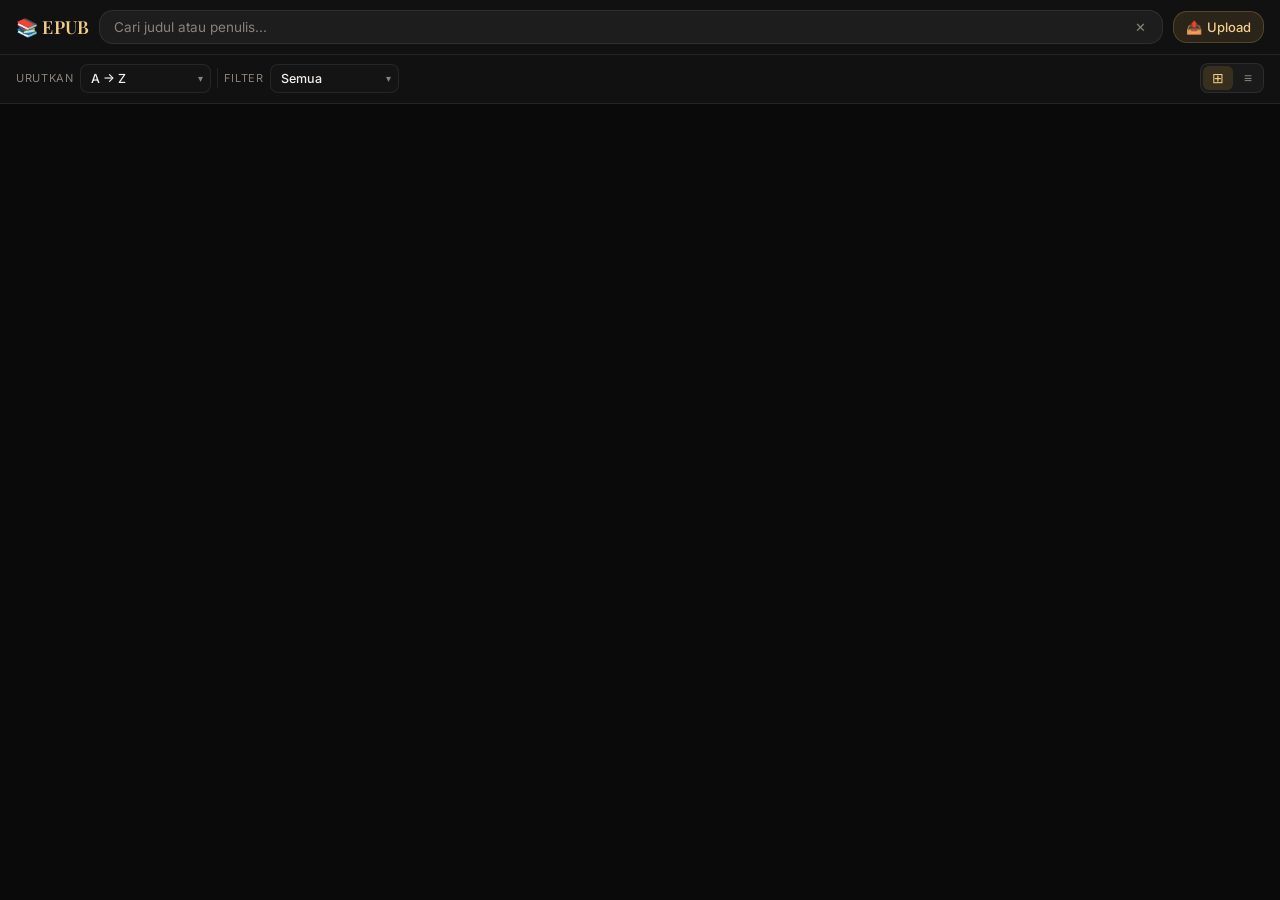
==== ui/index.html @ 3e05f188 "refactor: migrate UI components to a dedicated subdirectory and replace PHP-based reader with a stat" ====
<!DOCTYPE html>
<html lang="id">
<head>
    <meta charset="utf-8">
    <meta name="viewport" content="width=device-width, initial-scale=1.0, maximum-scale=1.0">
    <title>EPUB Library</title>
    <link rel="icon" type="image/x-icon" href="img/favicon.ico">
    <link rel="preconnect" href="https://fonts.googleapis.com">
    <link rel="preconnect" href="https://fonts.gstatic.com" crossorigin>
    <link href="https://fonts.googleapis.com/css2?family=Inter:wght@300;400;500;600&family=Playfair+Display:wght@400;600;700&display=swap" rel="stylesheet">
    <link rel="stylesheet" href="index.css">
</head>
<body>

<header>
    <div class="header-row1">
        <h2>📚 EPUB</h2>
        <div class="search-wrap">
            <input type="text" id="searchBook" placeholder="Cari judul atau penulis..." autocomplete="off" spellcheck="false">
            <button id="clearBtn" title="Hapus">✕</button>
        </div>
        <a href="upload.html" class="btn-upload" title="Upload Buku">
            📤 <span class="btn-upload-text">Upload</span>
        </a>
    </div>
    <div class="header-row2">
        <div class="header-row2-left">
            <span class="ctrl-label">Urutkan</span>
            <div class="ctrl-select">
                <select id="sortSelect">
                    <option value="az">A → Z</option>
                    <option value="za">Z → A</option>
                    <option value="recent">Terakhir Dibaca</option>
                    <option value="progress">Progress</option>
                </select>
            </div>
            <div class="ctrl-divider"></div>
            <span class="ctrl-label">Filter</span>
            <div class="ctrl-select">
                <select id="filterSelect">
                    <option value="all">Semua</option>
                    <option value="reading">Sedang Dibaca</option>
                    <option value="unread">Belum Dibaca</option>
                    <option value="done">Selesai (≥95%)</option>
                </select>
            </div>
        </div>
        <div class="view-btns">
            <button id="viewGrid" onclick="setView('grid')" title="Grid">⊞</button>
            <button id="viewList" onclick="setView('list')" title="List">≡</button>
        </div>
    </div>
</header>

<div class="container">
    <!-- Search dropdown -->
    <div id="searchDropdown"></div>

    <div id="library" class="grid">
        <!-- Buku-buku akan dimuat di sini oleh JS -->
    </div>
    <div id="emptyMsg" style="display:none">
        <p>😔 Tidak ada buku ditemukan.</p>
    </div>
</div>

<!-- Pagination -->
<div id="pagination" style="display:none;">
    <button id="prevBtn" class="page-btn" onclick="changePage(-1)">← Prev</button>
    <span id="pageInfo"></span>
    <button id="nextBtn" class="page-btn" onclick="changePage(1)">Next →</button>
    <div class="goto-wrap">
        <label for="gotoInput">Ke hal.</label>
        <input type="number" id="gotoInput" min="1" value="1">
        <button class="page-btn" onclick="gotoPage()">→</button>
    </div>
    <div id="perPageWrap">
        <label for="perPageInput">Tampilkan:</label>
        <input type="number" id="perPageInput" min="10" max="100" step="10" value="10">
        <span>per halaman</span>
    </div>
</div>

<script src="js/index.js"></script>
</body>
</html>
---- ui/index.css ----
@import url('https://fonts.googleapis.com/css2?family=Playfair+Display:wght@400;600;700&family=Inter:wght@300;400;500;600&display=swap');

*, *::before, *::after { box-sizing: border-box; }

:root {
  --bg:        #0a0a0a;
  --surface:   rgba(20, 20, 20, 0.75);
  --surface-solid: #141414;
  --card:      #171717;
  --card-hover:#222222;
  --border:    rgba(255, 255, 255, 0.08);
  --border-hover: rgba(255, 255, 255, 0.18);
  --accent:    #dca855;
  --accent2:   #f3cd8b;
  --accent-glow: rgba(220, 168, 85, 0.15);
  --text:      #f2ede9;
  --muted:     #8a837b;
  --radius:    14px;
}

body {
  font-family: 'Inter', sans-serif;
  margin: 0;
  background: var(--bg);
  color: var(--text);
  min-height: 100vh;
}

/* ══════════════════════════════════════
   HEADER — dua baris terpisah
══════════════════════════════════════ */
header {
  background: var(--surface);
  border-bottom: 1px solid var(--border);
  position: sticky;
  top: 0;
  z-index: 100;
  backdrop-filter: blur(14px);
}

/* Baris 1: logo + search + upload */
.header-row1 {
  display: flex;
  align-items: center;
  gap: 10px;
  padding: 0 16px;
  height: 54px;
}

header h2 {
  margin: 0;
  font-family: 'Playfair Display', serif;
  font-size: 18px;
  font-weight: 600;
  color: var(--accent2);
  white-space: nowrap;
  flex-shrink: 0;
  letter-spacing: 0.01em;
}

/* Search */
.search-wrap {
  display: flex;
  align-items: center;
  flex: 1;
  min-width: 0;
  background: rgba(255,255,255,0.05);
  border: 1px solid var(--border);
  border-radius: var(--radius);
  padding: 0 10px;
  transition: border-color 0.2s;
  gap: 4px;
}
.search-wrap:focus-within { border-color: var(--accent); }
.search-wrap input {
  flex: 1;
  min-width: 0;
  padding: 8px 4px;
  border: none;
  background: transparent;
  font-size: 13.5px;
  font-family: 'Inter', sans-serif;
  color: var(--text);
  outline: none;
}
.search-wrap input::placeholder { color: var(--muted); }
.search-wrap button {
  background: none;
  border: none;
  color: var(--muted);
  font-size: 13px;
  cursor: pointer;
  padding: 4px 6px;
  border-radius: 6px;
  line-height: 1;
  flex-shrink: 0;
  transition: color 0.15s;
}
.search-wrap button:hover { color: var(--text); }

/* Upload button */
.btn-upload {
  flex-shrink: 0;
  display: flex;
  align-items: center;
  gap: 5px;
  padding: 7px 12px;
  border-radius: var(--radius);
  background: rgba(220,168,85,0.12);
  border: 1px solid rgba(220,168,85,0.25);
  color: var(--accent2);
  font-size: 13px;
  font-family: 'Inter', sans-serif;
  font-weight: 500;
  text-decoration: none;
  white-space: nowrap;
  transition: background 0.15s, border-color 0.15s;
  -webkit-tap-highlight-color: transparent;
}
.btn-upload:hover {
  background: rgba(201,146,58,0.22);
  border-color: var(--accent);
}
.btn-upload-text { display: inline; }

/* Baris 2: sort + filter + view toggle */
.header-row2 {
  display: flex;
  align-items: center;
  gap: 8px;
  padding: 0 16px 10px;
  border-top: 1px solid var(--border);
  padding-top: 8px;
}

.header-row2-left {
  display: flex;
  align-items: center;
  gap: 6px;
  flex: 1;
  min-width: 0;
  flex-wrap: wrap;
}

/* Label kecil sebelum select */
.ctrl-label {
  font-size: 11px;
  color: var(--muted);
  text-transform: uppercase;
  letter-spacing: 0.06em;
  white-space: nowrap;
}

/* Select dropdown dengan custom arrow */
.ctrl-select {
  position: relative;
  display: inline-flex;
  align-items: center;
}
.ctrl-select::after {
  content: '▾';
  position: absolute;
  right: 8px;
  font-size: 10px;
  color: var(--muted);
  pointer-events: none;
}
.ctrl-select select {
  padding: 6px 26px 6px 10px;
  border-radius: 8px;
  background: var(--surface-solid);
  border: 1px solid var(--border);
  color: var(--text);
  font-family: 'Inter', sans-serif;
  font-size: 12.5px;
  font-weight: 500;
  cursor: pointer;
  outline: none;
  -webkit-appearance: none;
  appearance: none;
  transition: border-color 0.15s, background 0.15s;
}
.ctrl-select select:hover,
.ctrl-select select:focus {
  border-color: rgba(201,146,58,0.5);
  background: #2e2a24;
}
.ctrl-select select option {
  background: #2a2520;
  color: var(--text);
}

/* Divider vertikal */
.ctrl-divider {
  width: 1px;
  height: 20px;
  background: var(--border);
  flex-shrink: 0;
}

/* View toggle */
.view-btns {
  display: flex;
  gap: 2px;
  flex-shrink: 0;
  background: rgba(255,255,255,0.04);
  border: 1px solid var(--border);
  border-radius: 8px;
  padding: 2px;
}
.view-btns button {
  padding: 5px 9px;
  border-radius: 6px;
  background: transparent;
  color: var(--muted);
  border: none;
  font-size: 14px;
  cursor: pointer;
  transition: background 0.15s, color 0.15s;
  -webkit-tap-highlight-color: transparent;
  line-height: 1;
}
.view-btns button:hover { color: var(--text); }
.view-btns button.active {
  background: rgba(201,146,58,0.18);
  color: var(--accent2);
}

/* ══════════════════════════════════════
   CONTAINER
══════════════════════════════════════ */
.container {
  padding: 18px 16px;
  max-width: 1400px;
  margin: 0 auto;
}

/* ══════════════════════════════════════
   EMPTY STATE
══════════════════════════════════════ */
#emptyMsg {
  text-align: center;
  padding: 80px 20px;
  color: var(--muted);
  font-size: 15px;
}
#emptyMsg p { margin: 0; }

/* ══════════════════════════════════════
   GRID VIEW
══════════════════════════════════════ */
.grid {
  display: grid;
  grid-template-columns: repeat(auto-fill, minmax(140px, 1fr));
  gap: 14px;
}

.grid .book {
  background: var(--card);
  border: 1px solid var(--border);
  border-radius: 12px;
  cursor: pointer;
  text-align: center;
  text-decoration: none;
  color: inherit;
  display: block;
  overflow: hidden;
  transition: transform 0.25s cubic-bezier(0.2, 0.8, 0.2, 1), box-shadow 0.25s cubic-bezier(0.2, 0.8, 0.2, 1), border-color 0.25s;
  -webkit-tap-highlight-color: transparent;
  box-shadow: 0 4px 12px rgba(0,0,0,0.2);
}
.grid .book:hover {
  transform: translateY(-5px);
  border-color: rgba(220,168,85,0.4);
  box-shadow: 0 14px 30px rgba(0,0,0,0.5), 0 0 15px var(--accent-glow);
}
.grid .book:active { transform: translateY(-2px); opacity: 0.9; }

.grid .cover {
  width: 100%;
  aspect-ratio: 2/3;
  object-fit: cover;
  display: block;
}

.grid .book-info {
  padding: 8px 8px 10px;
}
.grid .book-title {
  font-size: 11.5px;
  font-weight: 500;
  line-height: 1.45;
  color: var(--text);
  display: -webkit-box;
  -webkit-line-clamp: 2;
  -webkit-box-orient: vertical;
  overflow: hidden;
  word-break: break-word;
}
.grid .book-filename { display: none; }

/* ══════════════════════════════════════
   LIST VIEW
══════════════════════════════════════ */
.list {
  display: flex;
  flex-direction: column;
  gap: 6px;
}
.list .book {
  background: var(--card);
  border: 1px solid var(--border);
  border-radius: 12px;
  display: flex;
  align-items: center;
  gap: 14px;
  padding: 10px 14px;
  text-decoration: none;
  color: inherit;
  transition: transform 0.25s cubic-bezier(0.2, 0.8, 0.2, 1), background 0.25s, border-color 0.25s, box-shadow 0.25s;
  -webkit-tap-highlight-color: transparent;
  box-shadow: 0 4px 12px rgba(0,0,0,0.1);
}
.list .book:hover {
  background: var(--card-hover);
  border-color: rgba(220,168,85,0.3);
  transform: translateY(-2px);
  box-shadow: 0 8px 24px rgba(0,0,0,0.3), 0 0 10px var(--accent-glow);
}
.list .cover {
  width: 44px;
  height: 62px;
  object-fit: cover;
  border-radius: 6px;
  flex-shrink: 0;
}
.list .book-info {
  display: flex;
  flex-direction: column;
  gap: 2px;
  min-width: 0;
  flex: 1;
}
.list .book-title {
  font-size: 14px;
  font-weight: 500;
  line-height: 1.4;
  overflow: hidden;
  display: -webkit-box;
  -webkit-line-clamp: 1;
  -webkit-box-orient: vertical;
}
.list .book-filename {
  font-size: 11px;
  color: var(--muted);
  white-space: nowrap;
  overflow: hidden;
  text-overflow: ellipsis;
}

/* ══════════════════════════════════════
   PROGRESS BAR
══════════════════════════════════════ */
.book-progress-wrap {
  height: 3px;
  background: rgba(255,255,255,0.06);
  border-radius: 2px;
  margin-top: 7px;
  overflow: hidden;
}
.book-progress-bar {
  height: 100%;
  background: linear-gradient(90deg, var(--accent), var(--accent2));
  border-radius: 2px;
  width: 0%;
  transition: width 0.4s ease;
}
.book-progress-bar.done {
  background: linear-gradient(90deg, #4caf50, #81c784);
}
.book-progress-label {
  font-size: 10px;
  color: var(--muted);
  margin-top: 3px;
  text-align: right;
  line-height: 1;
}
.book-progress-label.done { color: #81c784; }

.list .book-progress-wrap { margin-top: 5px; }
.list .book-progress-label { text-align: left; }

/* ══════════════════════════════════════
   SHIMMER LOADING
══════════════════════════════════════ */
@keyframes shimmer {
  0%   { background-position: -600px 0; }
  100% { background-position:  600px 0; }
}
.cover {
  background: linear-gradient(90deg, #1c1a17 25%, #272320 50%, #1c1a17 75%);
  background-size: 600px 100%;
}
.cover.loading { animation: shimmer 1.4s infinite; }
.cover.loaded  { background: none; animation: none; }

/* ══════════════════════════════════════
   BADGE
══════════════════════════════════════ */
.book { position: relative; }
.last-read-badge {
  position: absolute;
  top: 7px;
  left: 7px;
  background: rgba(201,146,58,0.85);
  backdrop-filter: blur(4px);
  color: #fff;
  font-size: 8.5px;
  font-weight: 700;
  letter-spacing: 0.06em;
  text-transform: uppercase;
  padding: 2px 6px;
  border-radius: 4px;
}
.last-read-badge.done {
  background: rgba(76,175,80,0.85);
}

/* ══════════════════════════════════════
   SEARCH HIGHLIGHT
══════════════════════════════════════ */
.book-title mark {
  background: rgba(201, 146, 58, 0.28);
  color: var(--accent2);
  border-radius: 3px;
  padding: 0 2px;
  font-style: normal;
  font-weight: 600;
}

/* ══════════════════════════════════════
   PAGINATION
══════════════════════════════════════ */
#pagination {
  display: flex;
  flex-wrap: wrap;
  align-items: center;
  justify-content: center;
  gap: 8px;
  padding: 20px 16px 36px;
  max-width: 1400px;
  margin: 0 auto;
}

.page-btn {
  padding: 8px 18px;
  border-radius: var(--radius);
  border: 1px solid var(--border);
  background: var(--surface);
  color: var(--text);
  font-family: 'Inter', sans-serif;
  font-size: 13px;
  font-weight: 500;
  cursor: pointer;
  -webkit-tap-highlight-color: transparent;
  transition: background 0.15s, border-color 0.15s, color 0.15s;
}
.page-btn:hover:not(:disabled) {
  background: rgba(201,146,58,0.13);
  border-color: rgba(201,146,58,0.4);
  color: var(--accent2);
}
.page-btn:disabled {
  opacity: 0.3;
  cursor: default;
}

#pageInfo {
  font-size: 12.5px;
  color: var(--muted);
  white-space: nowrap;
  padding: 0 4px;
}

.goto-wrap {
  display: flex;
  align-items: center;
  gap: 6px;
  font-size: 12.5px;
  color: var(--muted);
}
.goto-wrap input {
  width: 52px;
  padding: 6px 8px;
  border-radius: 8px;
  border: 1px solid var(--border);
  background: var(--surface);
  color: var(--text);
  font-family: 'Inter', sans-serif;
  font-size: 13px;
  text-align: center;
  transition: border-color 0.2s;
}
.goto-wrap input:focus {
  outline: none;
  border-color: var(--accent);
}
.goto-wrap .page-btn {
  padding: 6px 10px;
}

#perPageWrap {
  display: flex;
  align-items: center;
  gap: 7px;
  font-size: 12.5px;
  color: var(--muted);
  width: 100%;
  justify-content: center;
  padding-top: 10px;
  border-top: 1px solid var(--border);
  margin-top: 2px;
}
#perPageInput {
  width: 64px;
  padding: 6px 8px;
  border-radius: 8px;
  border: 1px solid var(--border);
  background: var(--surface);
  color: var(--text);
  font-family: 'Inter', sans-serif;
  font-size: 13px;
  text-align: center;
  transition: border-color 0.2s;
}
#perPageInput:focus {
  outline: none;
  border-color: var(--accent);
}

/* ══════════════════════════════════════
   SCROLLBAR
══════════════════════════════════════ */
::-webkit-scrollbar { width: 5px; }
::-webkit-scrollbar-track { background: transparent; }
::-webkit-scrollbar-thumb { background: #322e2a; border-radius: 3px; }
::-webkit-scrollbar-thumb:hover { background: #46403a; }

/* ══════════════════════════════════════
   RESPONSIVE
══════════════════════════════════════ */
@media (max-width: 600px) {
  .header-row1 { padding: 0 12px; height: 50px; }
  .header-row2 { padding: 6px 12px 8px; gap: 6px; }
  .btn-upload-text { display: none; }
  .btn-upload { padding: 7px 9px; }
  .grid {
    grid-template-columns: repeat(auto-fill, minmax(110px, 1fr));
    gap: 10px;
  }
  .container { padding: 14px 12px; }
}

/* ── Book author line ── */
.grid .book-author {
    font-size: 10.5px;
    color: var(--muted);
    margin-top: 2px;
    white-space: nowrap;
    overflow: hidden;
    text-overflow: ellipsis;
}
.list .book-author {
    font-size: 11.5px;
    color: var(--muted);
    white-space: nowrap;
    overflow: hidden;
    text-overflow: ellipsis;
}

/* ── Search dropdown ── */
#searchDropdown {
    position: relative;
    z-index: 200;
    margin-bottom: 0;
}
#searchDropdown.open {
    margin-bottom: 6px;
}

.search-results-panel {
    background: var(--surface);
    border: 1px solid var(--border);
    border-radius: 12px;
    overflow: hidden;
    box-shadow: 0 12px 36px rgba(0,0,0,0.45);
}

.search-result-item {
    display: flex;
    align-items: center;
    gap: 12px;
    padding: 10px 14px;
    text-decoration: none;
    color: inherit;
    border-bottom: 1px solid var(--border);
    transition: background 0.12s;
    cursor: pointer;
}
.search-result-item:last-child { border-bottom: none; }
.search-result-item:hover,
.search-result-item.highlighted {
    background: rgba(201,146,58,0.1);
}

.sri-cover {
    width: 36px;
    height: 52px;
    object-fit: cover;
    border-radius: 4px;
    flex-shrink: 0;
    background: rgba(255,255,255,0.05);
}

.sri-info {
    flex: 1;
    min-width: 0;
}
.sri-title {
    font-size: 13.5px;
    font-weight: 500;
    color: var(--text);
    white-space: nowrap;
    overflow: hidden;
    text-overflow: ellipsis;
}
.sri-title mark,
.sri-author mark {
    background: rgba(201,146,58,0.28);
    color: var(--accent2);
    border-radius: 3px;
    padding: 0 2px;
    font-style: normal;
    font-weight: 600;
}
.sri-author {
    font-size: 11.5px;
    color: var(--muted);
    margin-top: 2px;
    white-space: nowrap;
    overflow: hidden;
    text-overflow: ellipsis;
}
.sri-arrow {
    font-size: 14px;
    color: var(--muted);
    flex-shrink: 0;
}

.search-results-footer {
    padding: 8px 14px;
    font-size: 11.5px;
    color: var(--muted);
    border-top: 1px solid var(--border);
    text-align: center;
}

.search-no-result {
    padding: 20px;
    text-align: center;
    color: var(--muted);
    font-size: 13.5px;
}
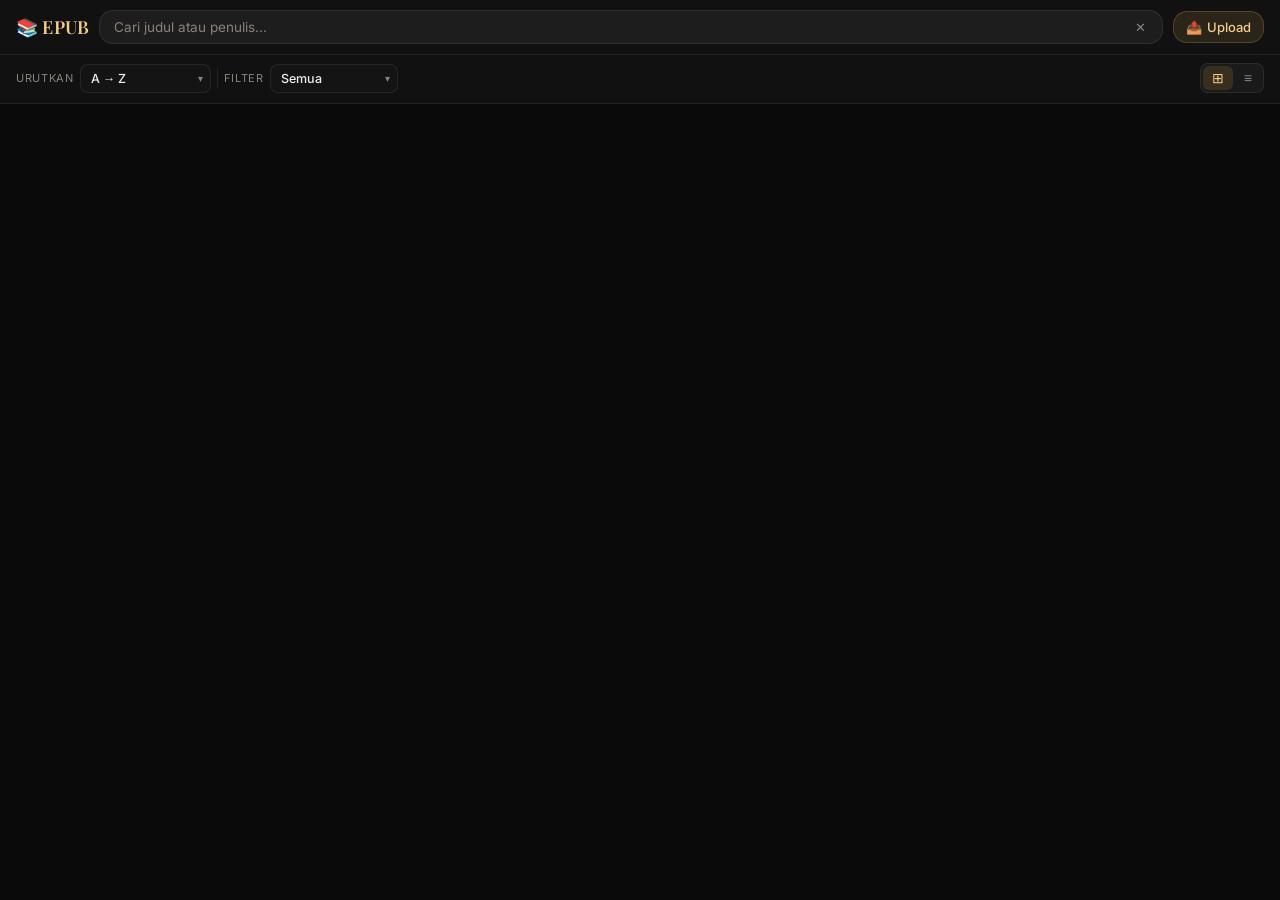
==== commit 15902620: "chore: host Google Fonts locally and update CSS imports for improved performance and offline support" ====
--- a/ui/index.html
+++ b/ui/index.html
@@ -5,9 +5,7 @@
     <meta name="viewport" content="width=device-width, initial-scale=1.0, maximum-scale=1.0">
     <title>EPUB Library</title>
     <link rel="icon" type="image/x-icon" href="img/favicon.ico">
-    <link rel="preconnect" href="https://fonts.googleapis.com">
-    <link rel="preconnect" href="https://fonts.gstatic.com" crossorigin>
-    <link href="https://fonts.googleapis.com/css2?family=Inter:wght@300;400;500;600&family=Playfair+Display:wght@400;600;700&display=swap" rel="stylesheet">
+    <link rel="stylesheet" href="fonts/fonts.css">
     <link rel="stylesheet" href="index.css">
 </head>
 <body>
--- a/ui/fonts/fonts.css
+++ b/ui/fonts/fonts.css
@@ -0,0 +1,360 @@
+/* cyrillic-ext */
+@font-face {
+  font-family: 'Inter';
+  font-style: normal;
+  font-weight: 300;
+  font-display: swap;
+  src: url(../fonts/font_0.woff2) format('woff2');
+  unicode-range: U+0460-052F, U+1C80-1C8A, U+20B4, U+2DE0-2DFF, U+A640-A69F, U+FE2E-FE2F;
+}
+/* cyrillic */
+@font-face {
+  font-family: 'Inter';
+  font-style: normal;
+  font-weight: 300;
+  font-display: swap;
+  src: url(../fonts/font_1.woff2) format('woff2');
+  unicode-range: U+0301, U+0400-045F, U+0490-0491, U+04B0-04B1, U+2116;
+}
+/* greek-ext */
+@font-face {
+  font-family: 'Inter';
+  font-style: normal;
+  font-weight: 300;
+  font-display: swap;
+  src: url(../fonts/font_2.woff2) format('woff2');
+  unicode-range: U+1F00-1FFF;
+}
+/* greek */
+@font-face {
+  font-family: 'Inter';
+  font-style: normal;
+  font-weight: 300;
+  font-display: swap;
+  src: url(../fonts/font_3.woff2) format('woff2');
+  unicode-range: U+0370-0377, U+037A-037F, U+0384-038A, U+038C, U+038E-03A1, U+03A3-03FF;
+}
+/* vietnamese */
+@font-face {
+  font-family: 'Inter';
+  font-style: normal;
+  font-weight: 300;
+  font-display: swap;
+  src: url(../fonts/font_4.woff2) format('woff2');
+  unicode-range: U+0102-0103, U+0110-0111, U+0128-0129, U+0168-0169, U+01A0-01A1, U+01AF-01B0, U+0300-0301, U+0303-0304, U+0308-0309, U+0323, U+0329, U+1EA0-1EF9, U+20AB;
+}
+/* latin-ext */
+@font-face {
+  font-family: 'Inter';
+  font-style: normal;
+  font-weight: 300;
+  font-display: swap;
+  src: url(../fonts/font_5.woff2) format('woff2');
+  unicode-range: U+0100-02BA, U+02BD-02C5, U+02C7-02CC, U+02CE-02D7, U+02DD-02FF, U+0304, U+0308, U+0329, U+1D00-1DBF, U+1E00-1E9F, U+1EF2-1EFF, U+2020, U+20A0-20AB, U+20AD-20C0, U+2113, U+2C60-2C7F, U+A720-A7FF;
+}
+/* latin */
+@font-face {
+  font-family: 'Inter';
+  font-style: normal;
+  font-weight: 300;
+  font-display: swap;
+  src: url(../fonts/font_6.woff2) format('woff2');
+  unicode-range: U+0000-00FF, U+0131, U+0152-0153, U+02BB-02BC, U+02C6, U+02DA, U+02DC, U+0304, U+0308, U+0329, U+2000-206F, U+20AC, U+2122, U+2191, U+2193, U+2212, U+2215, U+FEFF, U+FFFD;
+}
+/* cyrillic-ext */
+@font-face {
+  font-family: 'Inter';
+  font-style: normal;
+  font-weight: 400;
+  font-display: swap;
+  src: url(../fonts/font_0.woff2) format('woff2');
+  unicode-range: U+0460-052F, U+1C80-1C8A, U+20B4, U+2DE0-2DFF, U+A640-A69F, U+FE2E-FE2F;
+}
+/* cyrillic */
+@font-face {
+  font-family: 'Inter';
+  font-style: normal;
+  font-weight: 400;
+  font-display: swap;
+  src: url(../fonts/font_1.woff2) format('woff2');
+  unicode-range: U+0301, U+0400-045F, U+0490-0491, U+04B0-04B1, U+2116;
+}
+/* greek-ext */
+@font-face {
+  font-family: 'Inter';
+  font-style: normal;
+  font-weight: 400;
+  font-display: swap;
+  src: url(../fonts/font_2.woff2) format('woff2');
+  unicode-range: U+1F00-1FFF;
+}
+/* greek */
+@font-face {
+  font-family: 'Inter';
+  font-style: normal;
+  font-weight: 400;
+  font-display: swap;
+  src: url(../fonts/font_3.woff2) format('woff2');
+  unicode-range: U+0370-0377, U+037A-037F, U+0384-038A, U+038C, U+038E-03A1, U+03A3-03FF;
+}
+/* vietnamese */
+@font-face {
+  font-family: 'Inter';
+  font-style: normal;
+  font-weight: 400;
+  font-display: swap;
+  src: url(../fonts/font_4.woff2) format('woff2');
+  unicode-range: U+0102-0103, U+0110-0111, U+0128-0129, U+0168-0169, U+01A0-01A1, U+01AF-01B0, U+0300-0301, U+0303-0304, U+0308-0309, U+0323, U+0329, U+1EA0-1EF9, U+20AB;
+}
+/* latin-ext */
+@font-face {
+  font-family: 'Inter';
+  font-style: normal;
+  font-weight: 400;
+  font-display: swap;
+  src: url(../fonts/font_5.woff2) format('woff2');
+  unicode-range: U+0100-02BA, U+02BD-02C5, U+02C7-02CC, U+02CE-02D7, U+02DD-02FF, U+0304, U+0308, U+0329, U+1D00-1DBF, U+1E00-1E9F, U+1EF2-1EFF, U+2020, U+20A0-20AB, U+20AD-20C0, U+2113, U+2C60-2C7F, U+A720-A7FF;
+}
+/* latin */
+@font-face {
+  font-family: 'Inter';
+  font-style: normal;
+  font-weight: 400;
+  font-display: swap;
+  src: url(../fonts/font_6.woff2) format('woff2');
+  unicode-range: U+0000-00FF, U+0131, U+0152-0153, U+02BB-02BC, U+02C6, U+02DA, U+02DC, U+0304, U+0308, U+0329, U+2000-206F, U+20AC, U+2122, U+2191, U+2193, U+2212, U+2215, U+FEFF, U+FFFD;
+}
+/* cyrillic-ext */
+@font-face {
+  font-family: 'Inter';
+  font-style: normal;
+  font-weight: 500;
+  font-display: swap;
+  src: url(../fonts/font_0.woff2) format('woff2');
+  unicode-range: U+0460-052F, U+1C80-1C8A, U+20B4, U+2DE0-2DFF, U+A640-A69F, U+FE2E-FE2F;
+}
+/* cyrillic */
+@font-face {
+  font-family: 'Inter';
+  font-style: normal;
+  font-weight: 500;
+  font-display: swap;
+  src: url(../fonts/font_1.woff2) format('woff2');
+  unicode-range: U+0301, U+0400-045F, U+0490-0491, U+04B0-04B1, U+2116;
+}
+/* greek-ext */
+@font-face {
+  font-family: 'Inter';
+  font-style: normal;
+  font-weight: 500;
+  font-display: swap;
+  src: url(../fonts/font_2.woff2) format('woff2');
+  unicode-range: U+1F00-1FFF;
+}
+/* greek */
+@font-face {
+  font-family: 'Inter';
+  font-style: normal;
+  font-weight: 500;
+  font-display: swap;
+  src: url(../fonts/font_3.woff2) format('woff2');
+  unicode-range: U+0370-0377, U+037A-037F, U+0384-038A, U+038C, U+038E-03A1, U+03A3-03FF;
+}
+/* vietnamese */
+@font-face {
+  font-family: 'Inter';
+  font-style: normal;
+  font-weight: 500;
+  font-display: swap;
+  src: url(../fonts/font_4.woff2) format('woff2');
+  unicode-range: U+0102-0103, U+0110-0111, U+0128-0129, U+0168-0169, U+01A0-01A1, U+01AF-01B0, U+0300-0301, U+0303-0304, U+0308-0309, U+0323, U+0329, U+1EA0-1EF9, U+20AB;
+}
+/* latin-ext */
+@font-face {
+  font-family: 'Inter';
+  font-style: normal;
+  font-weight: 500;
+  font-display: swap;
+  src: url(../fonts/font_5.woff2) format('woff2');
+  unicode-range: U+0100-02BA, U+02BD-02C5, U+02C7-02CC, U+02CE-02D7, U+02DD-02FF, U+0304, U+0308, U+0329, U+1D00-1DBF, U+1E00-1E9F, U+1EF2-1EFF, U+2020, U+20A0-20AB, U+20AD-20C0, U+2113, U+2C60-2C7F, U+A720-A7FF;
+}
+/* latin */
+@font-face {
+  font-family: 'Inter';
+  font-style: normal;
+  font-weight: 500;
+  font-display: swap;
+  src: url(../fonts/font_6.woff2) format('woff2');
+  unicode-range: U+0000-00FF, U+0131, U+0152-0153, U+02BB-02BC, U+02C6, U+02DA, U+02DC, U+0304, U+0308, U+0329, U+2000-206F, U+20AC, U+2122, U+2191, U+2193, U+2212, U+2215, U+FEFF, U+FFFD;
+}
+/* cyrillic-ext */
+@font-face {
+  font-family: 'Inter';
+  font-style: normal;
+  font-weight: 600;
+  font-display: swap;
+  src: url(../fonts/font_0.woff2) format('woff2');
+  unicode-range: U+0460-052F, U+1C80-1C8A, U+20B4, U+2DE0-2DFF, U+A640-A69F, U+FE2E-FE2F;
+}
+/* cyrillic */
+@font-face {
+  font-family: 'Inter';
+  font-style: normal;
+  font-weight: 600;
+  font-display: swap;
+  src: url(../fonts/font_1.woff2) format('woff2');
+  unicode-range: U+0301, U+0400-045F, U+0490-0491, U+04B0-04B1, U+2116;
+}
+/* greek-ext */
+@font-face {
+  font-family: 'Inter';
+  font-style: normal;
+  font-weight: 600;
+  font-display: swap;
+  src: url(../fonts/font_2.woff2) format('woff2');
+  unicode-range: U+1F00-1FFF;
+}
+/* greek */
+@font-face {
+  font-family: 'Inter';
+  font-style: normal;
+  font-weight: 600;
+  font-display: swap;
+  src: url(../fonts/font_3.woff2) format('woff2');
+  unicode-range: U+0370-0377, U+037A-037F, U+0384-038A, U+038C, U+038E-03A1, U+03A3-03FF;
+}
+/* vietnamese */
+@font-face {
+  font-family: 'Inter';
+  font-style: normal;
+  font-weight: 600;
+  font-display: swap;
+  src: url(../fonts/font_4.woff2) format('woff2');
+  unicode-range: U+0102-0103, U+0110-0111, U+0128-0129, U+0168-0169, U+01A0-01A1, U+01AF-01B0, U+0300-0301, U+0303-0304, U+0308-0309, U+0323, U+0329, U+1EA0-1EF9, U+20AB;
+}
+/* latin-ext */
+@font-face {
+  font-family: 'Inter';
+  font-style: normal;
+  font-weight: 600;
+  font-display: swap;
+  src: url(../fonts/font_5.woff2) format('woff2');
+  unicode-range: U+0100-02BA, U+02BD-02C5, U+02C7-02CC, U+02CE-02D7, U+02DD-02FF, U+0304, U+0308, U+0329, U+1D00-1DBF, U+1E00-1E9F, U+1EF2-1EFF, U+2020, U+20A0-20AB, U+20AD-20C0, U+2113, U+2C60-2C7F, U+A720-A7FF;
+}
+/* latin */
+@font-face {
+  font-family: 'Inter';
+  font-style: normal;
+  font-weight: 600;
+  font-display: swap;
+  src: url(../fonts/font_6.woff2) format('woff2');
+  unicode-range: U+0000-00FF, U+0131, U+0152-0153, U+02BB-02BC, U+02C6, U+02DA, U+02DC, U+0304, U+0308, U+0329, U+2000-206F, U+20AC, U+2122, U+2191, U+2193, U+2212, U+2215, U+FEFF, U+FFFD;
+}
+/* cyrillic */
+@font-face {
+  font-family: 'Playfair Display';
+  font-style: normal;
+  font-weight: 400;
+  font-display: swap;
+  src: url(../fonts/font_28.woff2) format('woff2');
+  unicode-range: U+0301, U+0400-045F, U+0490-0491, U+04B0-04B1, U+2116;
+}
+/* vietnamese */
+@font-face {
+  font-family: 'Playfair Display';
+  font-style: normal;
+  font-weight: 400;
+  font-display: swap;
+  src: url(../fonts/font_29.woff2) format('woff2');
+  unicode-range: U+0102-0103, U+0110-0111, U+0128-0129, U+0168-0169, U+01A0-01A1, U+01AF-01B0, U+0300-0301, U+0303-0304, U+0308-0309, U+0323, U+0329, U+1EA0-1EF9, U+20AB;
+}
+/* latin-ext */
+@font-face {
+  font-family: 'Playfair Display';
+  font-style: normal;
+  font-weight: 400;
+  font-display: swap;
+  src: url(../fonts/font_30.woff2) format('woff2');
+  unicode-range: U+0100-02BA, U+02BD-02C5, U+02C7-02CC, U+02CE-02D7, U+02DD-02FF, U+0304, U+0308, U+0329, U+1D00-1DBF, U+1E00-1E9F, U+1EF2-1EFF, U+2020, U+20A0-20AB, U+20AD-20C0, U+2113, U+2C60-2C7F, U+A720-A7FF;
+}
+/* latin */
+@font-face {
+  font-family: 'Playfair Display';
+  font-style: normal;
+  font-weight: 400;
+  font-display: swap;
+  src: url(../fonts/font_31.woff2) format('woff2');
+  unicode-range: U+0000-00FF, U+0131, U+0152-0153, U+02BB-02BC, U+02C6, U+02DA, U+02DC, U+0304, U+0308, U+0329, U+2000-206F, U+20AC, U+2122, U+2191, U+2193, U+2212, U+2215, U+FEFF, U+FFFD;
+}
+/* cyrillic */
+@font-face {
+  font-family: 'Playfair Display';
+  font-style: normal;
+  font-weight: 600;
+  font-display: swap;
+  src: url(../fonts/font_28.woff2) format('woff2');
+  unicode-range: U+0301, U+0400-045F, U+0490-0491, U+04B0-04B1, U+2116;
+}
+/* vietnamese */
+@font-face {
+  font-family: 'Playfair Display';
+  font-style: normal;
+  font-weight: 600;
+  font-display: swap;
+  src: url(../fonts/font_29.woff2) format('woff2');
+  unicode-range: U+0102-0103, U+0110-0111, U+0128-0129, U+0168-0169, U+01A0-01A1, U+01AF-01B0, U+0300-0301, U+0303-0304, U+0308-0309, U+0323, U+0329, U+1EA0-1EF9, U+20AB;
+}
+/* latin-ext */
+@font-face {
+  font-family: 'Playfair Display';
+  font-style: normal;
+  font-weight: 600;
+  font-display: swap;
+  src: url(../fonts/font_30.woff2) format('woff2');
+  unicode-range: U+0100-02BA, U+02BD-02C5, U+02C7-02CC, U+02CE-02D7, U+02DD-02FF, U+0304, U+0308, U+0329, U+1D00-1DBF, U+1E00-1E9F, U+1EF2-1EFF, U+2020, U+20A0-20AB, U+20AD-20C0, U+2113, U+2C60-2C7F, U+A720-A7FF;
+}
+/* latin */
+@font-face {
+  font-family: 'Playfair Display';
+  font-style: normal;
+  font-weight: 600;
+  font-display: swap;
+  src: url(../fonts/font_31.woff2) format('woff2');
+  unicode-range: U+0000-00FF, U+0131, U+0152-0153, U+02BB-02BC, U+02C6, U+02DA, U+02DC, U+0304, U+0308, U+0329, U+2000-206F, U+20AC, U+2122, U+2191, U+2193, U+2212, U+2215, U+FEFF, U+FFFD;
+}
+/* cyrillic */
+@font-face {
+  font-family: 'Playfair Display';
+  font-style: normal;
+  font-weight: 700;
+  font-display: swap;
+  src: url(../fonts/font_28.woff2) format('woff2');
+  unicode-range: U+0301, U+0400-045F, U+0490-0491, U+04B0-04B1, U+2116;
+}
+/* vietnamese */
+@font-face {
+  font-family: 'Playfair Display';
+  font-style: normal;
+  font-weight: 700;
+  font-display: swap;
+  src: url(../fonts/font_29.woff2) format('woff2');
+  unicode-range: U+0102-0103, U+0110-0111, U+0128-0129, U+0168-0169, U+01A0-01A1, U+01AF-01B0, U+0300-0301, U+0303-0304, U+0308-0309, U+0323, U+0329, U+1EA0-1EF9, U+20AB;
+}
+/* latin-ext */
+@font-face {
+  font-family: 'Playfair Display';
+  font-style: normal;
+  font-weight: 700;
+  font-display: swap;
+  src: url(../fonts/font_30.woff2) format('woff2');
+  unicode-range: U+0100-02BA, U+02BD-02C5, U+02C7-02CC, U+02CE-02D7, U+02DD-02FF, U+0304, U+0308, U+0329, U+1D00-1DBF, U+1E00-1E9F, U+1EF2-1EFF, U+2020, U+20A0-20AB, U+20AD-20C0, U+2113, U+2C60-2C7F, U+A720-A7FF;
+}
+/* latin */
+@font-face {
+  font-family: 'Playfair Display';
+  font-style: normal;
+  font-weight: 700;
+  font-display: swap;
+  src: url(../fonts/font_31.woff2) format('woff2');
+  unicode-range: U+0000-00FF, U+0131, U+0152-0153, U+02BB-02BC, U+02C6, U+02DA, U+02DC, U+0304, U+0308, U+0329, U+2000-206F, U+20AC, U+2122, U+2191, U+2193, U+2212, U+2215, U+FEFF, U+FFFD;
+}
--- a/ui/index.css
+++ b/ui/index.css
@@ -1,4 +1,4 @@
-@import url('https://fonts.googleapis.com/css2?family=Playfair+Display:wght@400;600;700&family=Inter:wght@300;400;500;600&display=swap');
+@import url('fonts/fonts.css');
 
 *, *::before, *::after { box-sizing: border-box; }
 
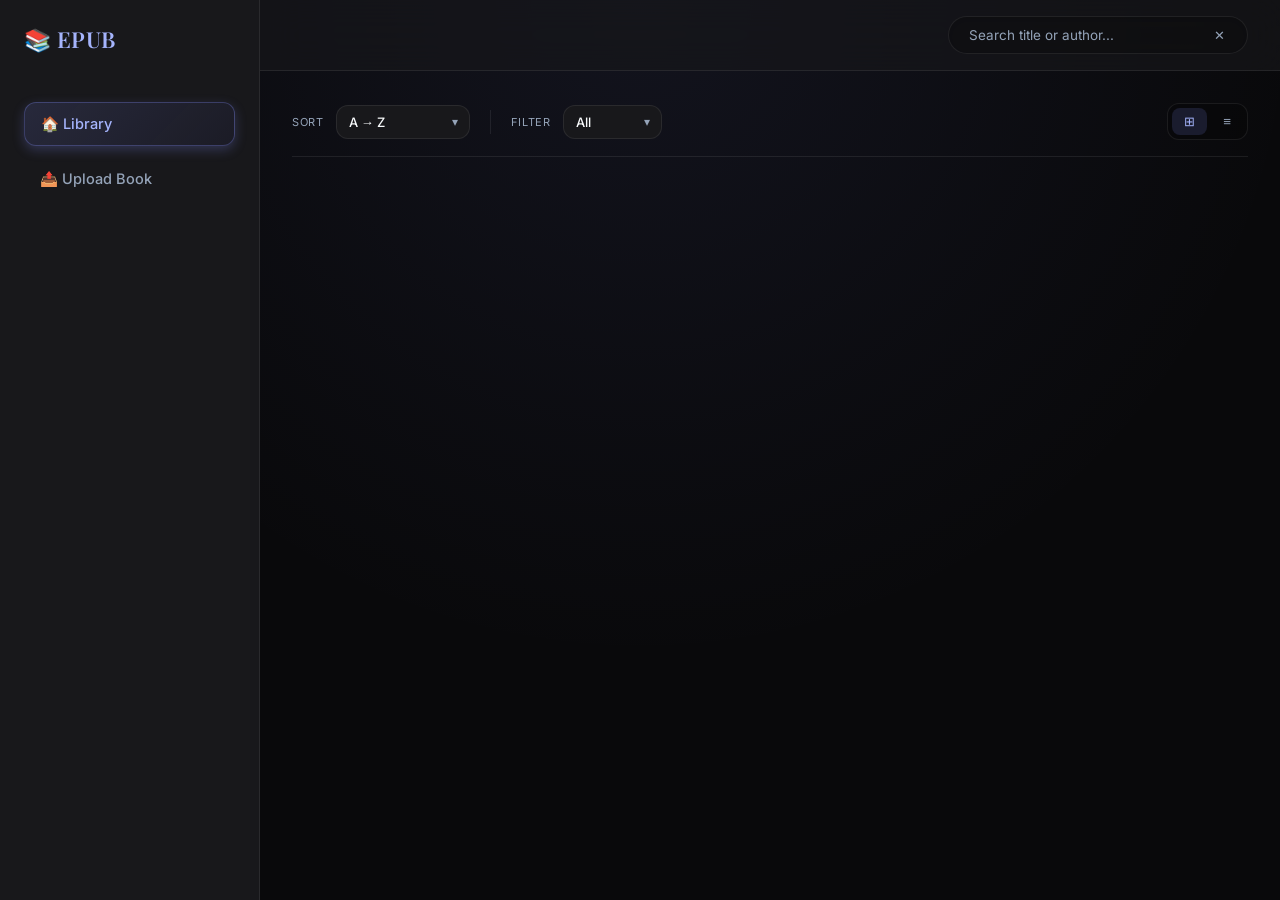
==== commit af4a12ec: "feat: redesign UI with sidebar layout, modern zinc palette, and refined typography" ====
--- a/ui/index.html
+++ b/ui/index.html
@@ -10,73 +10,92 @@
 </head>
 <body>
 
-<header>
-    <div class="header-row1">
-        <h2>📚 EPUB</h2>
-        <div class="search-wrap">
-            <input type="text" id="searchBook" placeholder="Cari judul atau penulis..." autocomplete="off" spellcheck="false">
-            <button id="clearBtn" title="Hapus">✕</button>
+<div id="app-layout">
+    <!-- Sidebar -->
+    <aside class="app-sidebar">
+        <div class="sidebar-logo">
+            <h2>📚 EPUB</h2>
         </div>
-        <a href="upload.html" class="btn-upload" title="Upload Buku">
-            📤 <span class="btn-upload-text">Upload</span>
-        </a>
-    </div>
-    <div class="header-row2">
-        <div class="header-row2-left">
-            <span class="ctrl-label">Urutkan</span>
-            <div class="ctrl-select">
-                <select id="sortSelect">
-                    <option value="az">A → Z</option>
-                    <option value="za">Z → A</option>
-                    <option value="recent">Terakhir Dibaca</option>
-                    <option value="progress">Progress</option>
-                </select>
+        <nav class="sidebar-nav">
+            <a href="#" class="nav-item active">🏠 Library</a>
+            <a href="upload.html" class="nav-item">📤 Upload Book</a>
+        </nav>
+    </aside>
+
+    <!-- Main Content -->
+    <main class="app-main">
+        <header class="top-nav">
+            <div class="search-wrap">
+                <input type="text" id="searchBook" placeholder="Search title or author..." autocomplete="off" spellcheck="false">
+                <button id="clearBtn" title="Clear">✕</button>
             </div>
-            <div class="ctrl-divider"></div>
-            <span class="ctrl-label">Filter</span>
-            <div class="ctrl-select">
-                <select id="filterSelect">
-                    <option value="all">Semua</option>
-                    <option value="reading">Sedang Dibaca</option>
-                    <option value="unread">Belum Dibaca</option>
-                    <option value="done">Selesai (≥95%)</option>
-                </select>
+        </header>
+
+        <!-- Search dropdown -->
+        <div id="searchDropdown"></div>
+
+        <div class="container">
+            
+            <!-- Hero Section for Continue Reading -->
+            <section id="heroSection" class="hero-section" style="display: none;">
+                <!-- Injected by JS -->
+            </section>
+
+            <!-- Library Toolbar -->
+            <div class="library-toolbar">
+                <div class="toolbar-left">
+                    <span class="ctrl-label">Sort</span>
+                    <div class="ctrl-select">
+                        <select id="sortSelect">
+                            <option value="recent">Recently Read</option>
+                            <option value="az">A → Z</option>
+                            <option value="za">Z → A</option>
+                            <option value="progress">Progress</option>
+                        </select>
+                    </div>
+                    <div class="ctrl-divider"></div>
+                    <span class="ctrl-label">Filter</span>
+                    <div class="ctrl-select">
+                        <select id="filterSelect">
+                            <option value="all">All</option>
+                            <option value="reading">Reading</option>
+                            <option value="unread">Unread</option>
+                            <option value="done">Finished</option>
+                        </select>
+                    </div>
+                </div>
+                <div class="view-btns">
+                    <button id="viewGrid" onclick="setView('grid')" title="Grid">⊞</button>
+                    <button id="viewList" onclick="setView('list')" title="List">≡</button>
+                </div>
+            </div>
+
+            <!-- Library Grid -->
+            <div id="library" class="grid">
+                <!-- Books loaded here by JS -->
+            </div>
+            
+            <div id="emptyMsg" style="display:none">
+                <p>😔 No books found.</p>
+            </div>
+
+            <!-- Pagination -->
+            <div id="pagination" style="display:none;">
+                <button id="prevBtn" class="page-btn" onclick="changePage(-1)">← Prev</button>
+                <span id="pageInfo"></span>
+                <button id="nextBtn" class="page-btn" onclick="changePage(1)">Next →</button>
+                <div class="goto-wrap">
+                    <label for="gotoInput">Page</label>
+                    <input type="number" id="gotoInput" min="1" value="1">
+                    <button class="page-btn" onclick="gotoPage()">→</button>
+                </div>
+                <div id="perPageWrap">
+                    <label for="perPageInput">Show:</label>
+                    <input type="number" id="perPageInput" min="10" max="100" step="10" value="10">
+                </div>
             </div>
         </div>
-        <div class="view-btns">
-            <button id="viewGrid" onclick="setView('grid')" title="Grid">⊞</button>
-            <button id="viewList" onclick="setView('list')" title="List">≡</button>
-        </div>
-    </div>
-</header>
-
-<div class="container">
-    <!-- Search dropdown -->
-    <div id="searchDropdown"></div>
-
-    <div id="library" class="grid">
-        <!-- Buku-buku akan dimuat di sini oleh JS -->
-    </div>
-    <div id="emptyMsg" style="display:none">
-        <p>😔 Tidak ada buku ditemukan.</p>
-    </div>
-</div>
-
-<!-- Pagination -->
-<div id="pagination" style="display:none;">
-    <button id="prevBtn" class="page-btn" onclick="changePage(-1)">← Prev</button>
-    <span id="pageInfo"></span>
-    <button id="nextBtn" class="page-btn" onclick="changePage(1)">Next →</button>
-    <div class="goto-wrap">
-        <label for="gotoInput">Ke hal.</label>
-        <input type="number" id="gotoInput" min="1" value="1">
-        <button class="page-btn" onclick="gotoPage()">→</button>
-    </div>
-    <div id="perPageWrap">
-        <label for="perPageInput">Tampilkan:</label>
-        <input type="number" id="perPageInput" min="10" max="100" step="10" value="10">
-        <span>per halaman</span>
-    </div>
+    </main>
 </div>
 
 <script src="js/index.js"></script>
--- a/ui/index.css
+++ b/ui/index.css
@@ -3,79 +3,145 @@
 *, *::before, *::after { box-sizing: border-box; }
 
 :root {
-  --bg:        #0a0a0a;
-  --surface:   rgba(20, 20, 20, 0.75);
-  --surface-solid: #141414;
-  --card:      #171717;
-  --card-hover:#222222;
+  /* Modern Zinc/Midnight Palette */
+  --bg:        #09090b;
+  --surface:   rgba(24, 24, 27, 0.65);
+  --surface-solid: #18181b;
+  --card:      rgba(39, 39, 42, 0.4);
+  --card-hover:rgba(63, 63, 70, 0.4);
   --border:    rgba(255, 255, 255, 0.08);
-  --border-hover: rgba(255, 255, 255, 0.18);
-  --accent:    #dca855;
-  --accent2:   #f3cd8b;
-  --accent-glow: rgba(220, 168, 85, 0.15);
-  --text:      #f2ede9;
-  --muted:     #8a837b;
-  --radius:    14px;
+  --border-hover: rgba(255, 255, 255, 0.16);
+  
+  /* Vibrant Indigo/Violet Accent */
+  --accent:    #818cf8;
+  --accent2:   #a5b4fc;
+  --accent-glow: rgba(129, 140, 248, 0.25);
+  
+  --text:      #f8fafc;
+  --muted:     #94a3b8;
+  --radius:    16px;
+  
+  /* Shadows */
+  --shadow-soft: 0 4px 20px -2px rgba(0, 0, 0, 0.4);
+  --shadow-hover: 0 12px 30px -4px rgba(0, 0, 0, 0.6), 0 0 15px var(--accent-glow);
 }
 
 body {
-  font-family: 'Inter', sans-serif;
+  font-family: 'Inter', -apple-system, BlinkMacSystemFont, 'Segoe UI', Roboto, Helvetica, Arial, sans-serif;
   margin: 0;
   background: var(--bg);
+  background-image: radial-gradient(circle at 50% 0%, rgba(129, 140, 248, 0.08) 0%, transparent 60%);
   color: var(--text);
-  min-height: 100vh;
+  height: 100vh;
+  overflow: hidden;
+  -webkit-font-smoothing: antialiased;
 }
 
 /* ══════════════════════════════════════
-   HEADER — dua baris terpisah
+   APP LAYOUT (Sidebar + Main)
 ══════════════════════════════════════ */
-header {
-  background: var(--surface);
-  border-bottom: 1px solid var(--border);
+#app-layout {
+  display: grid;
+  grid-template-columns: 260px 1fr;
+  height: 100vh;
+}
+
+/* SIDEBAR */
+.app-sidebar {
+  background: var(--surface-solid);
+  border-right: 1px solid var(--border);
+  display: flex;
+  flex-direction: column;
+  padding: 24px;
+}
+
+.sidebar-logo {
+  margin-bottom: 48px;
+}
+.sidebar-logo h2 {
+  margin: 0;
+  font-family: 'Playfair Display', serif;
+  font-size: 22px;
+  font-weight: 600;
+  color: var(--accent2);
+  letter-spacing: 0.02em;
+}
+
+.sidebar-nav {
+  display: flex;
+  flex-direction: column;
+  gap: 12px;
+}
+.nav-item {
+  display: flex;
+  align-items: center;
+  gap: 12px;
+  padding: 12px 16px;
+  border-radius: 12px;
+  text-decoration: none;
+  color: var(--muted);
+  font-weight: 500;
+  font-size: 14.5px;
+  transition: all 0.25s cubic-bezier(0.2, 0.8, 0.2, 1);
+}
+.nav-item:hover {
+  background: rgba(129, 140, 248, 0.1);
+  color: var(--text);
+}
+.nav-item.active {
+  background: linear-gradient(135deg, rgba(129, 140, 248, 0.15), rgba(99, 102, 241, 0.05));
+  color: var(--accent2);
+  border: 1px solid rgba(129, 140, 248, 0.3);
+  box-shadow: 0 4px 12px var(--accent-glow);
+}
+
+/* MAIN CONTENT */
+.app-main {
+  display: flex;
+  flex-direction: column;
+  height: 100%;
+  overflow-y: auto;
+  position: relative;
+}
+
+/* TOP NAV */
+.top-nav {
   position: sticky;
   top: 0;
   z-index: 100;
-  backdrop-filter: blur(14px);
-}
-
-/* Baris 1: logo + search + upload */
-.header-row1 {
-  display: flex;
-  align-items: center;
-  gap: 10px;
-  padding: 0 16px;
-  height: 54px;
-}
-
-header h2 {
-  margin: 0;
-  font-family: 'Playfair Display', serif;
-  font-size: 18px;
-  font-weight: 600;
-  color: var(--accent2);
-  white-space: nowrap;
-  flex-shrink: 0;
-  letter-spacing: 0.01em;
+  padding: 16px 32px;
+  background: var(--surface);
+  backdrop-filter: blur(20px);
+  -webkit-backdrop-filter: blur(20px);
+  border-bottom: 1px solid var(--border);
+  display: flex;
+  align-items: center;
+  justify-content: flex-end;
 }
 
 /* Search */
 .search-wrap {
   display: flex;
   align-items: center;
-  flex: 1;
-  min-width: 0;
-  background: rgba(255,255,255,0.05);
-  border: 1px solid var(--border);
-  border-radius: var(--radius);
-  padding: 0 10px;
-  transition: border-color 0.2s;
-  gap: 4px;
-}
-.search-wrap:focus-within { border-color: var(--accent); }
+  width: 300px;
+  background: rgba(0, 0, 0, 0.2);
+  border: 1px solid var(--border);
+  border-radius: 99px;
+  padding: 0 16px;
+  transition: all 0.25s cubic-bezier(0.2, 0.8, 0.2, 1);
+  gap: 6px;
+  box-shadow: inset 0 2px 4px rgba(0,0,0,0.1);
+}
+.search-wrap:focus-within { 
+  border-color: var(--accent); 
+  background: rgba(255, 255, 255, 0.03);
+  box-shadow: inset 0 2px 4px rgba(0,0,0,0.1), 0 0 0 3px var(--accent-glow);
+  width: 360px;
+}
 .search-wrap input {
   flex: 1;
   min-width: 0;
-  padding: 8px 4px;
+  padding: 10px 4px;
   border: none;
   background: transparent;
   font-size: 13.5px;
@@ -91,583 +157,434 @@
   font-size: 13px;
   cursor: pointer;
   padding: 4px 6px;
-  border-radius: 6px;
-  line-height: 1;
+  transition: color 0.15s;
+}
+.search-wrap button:hover { color: var(--text); }
+
+/* CONTAINER */
+.container {
+  padding: 32px;
+  max-width: 1200px;
+  margin: 0 auto;
+  width: 100%;
+}
+
+/* ══════════════════════════════════════
+   HERO SECTION
+══════════════════════════════════════ */
+.hero-section {
+  display: flex;
+  gap: 32px;
+  background: linear-gradient(135deg, var(--surface-solid), rgba(39, 39, 42, 0.3));
+  border: 1px solid var(--border);
+  border-radius: 24px;
+  padding: 32px;
+  margin-bottom: 40px;
+  box-shadow: var(--shadow-soft);
+  position: relative;
+  overflow: hidden;
+  align-items: center;
+}
+.hero-section::before {
+  content: "";
+  position: absolute;
+  top: 0; left: 0; right: 0; bottom: 0;
+  background: radial-gradient(circle at 100% 100%, rgba(129, 140, 248, 0.15), transparent 50%);
+  pointer-events: none;
+}
+
+.hero-cover {
+  width: 140px;
+  border-radius: 12px;
+  box-shadow: 0 12px 30px rgba(0,0,0,0.4);
   flex-shrink: 0;
-  transition: color 0.15s;
-}
-.search-wrap button:hover { color: var(--text); }
-
-/* Upload button */
-.btn-upload {
-  flex-shrink: 0;
-  display: flex;
-  align-items: center;
-  gap: 5px;
-  padding: 7px 12px;
-  border-radius: var(--radius);
-  background: rgba(220,168,85,0.12);
-  border: 1px solid rgba(220,168,85,0.25);
+}
+
+.hero-info {
+  flex: 1;
+  display: flex;
+  flex-direction: column;
+  gap: 12px;
+  z-index: 1;
+}
+.hero-badge {
+  font-size: 11px;
+  font-weight: 700;
+  text-transform: uppercase;
+  letter-spacing: 0.1em;
   color: var(--accent2);
+  margin-bottom: 4px;
+}
+.hero-title {
+  font-family: 'Playfair Display', serif;
+  font-size: 32px;
+  font-weight: 700;
+  color: var(--text);
+  margin: 0;
+  line-height: 1.2;
+}
+.hero-author {
+  font-size: 15px;
+  color: var(--muted);
+}
+.hero-progress {
+  margin-top: 16px;
+  margin-bottom: 24px;
+}
+.hero-progress-bar {
+  height: 6px;
+  background: var(--border);
+  border-radius: 3px;
+  overflow: hidden;
+}
+.hero-progress-fill {
+  height: 100%;
+  background: linear-gradient(90deg, var(--accent), var(--accent2));
+  border-radius: 3px;
+  transition: width 0.5s ease-out;
+}
+.hero-progress-text {
   font-size: 13px;
-  font-family: 'Inter', sans-serif;
+  color: var(--muted);
+  margin-top: 8px;
   font-weight: 500;
+}
+
+.btn-primary {
+  display: inline-flex;
+  align-items: center;
+  justify-content: center;
+  gap: 8px;
+  padding: 12px 24px;
+  border-radius: 99px;
+  background: var(--accent);
+  color: #fff;
+  font-size: 14px;
+  font-weight: 600;
   text-decoration: none;
-  white-space: nowrap;
-  transition: background 0.15s, border-color 0.15s;
-  -webkit-tap-highlight-color: transparent;
-}
-.btn-upload:hover {
-  background: rgba(201,146,58,0.22);
-  border-color: var(--accent);
-}
-.btn-upload-text { display: inline; }
-
-/* Baris 2: sort + filter + view toggle */
-.header-row2 {
-  display: flex;
-  align-items: center;
-  gap: 8px;
-  padding: 0 16px 10px;
-  border-top: 1px solid var(--border);
-  padding-top: 8px;
-}
-
-.header-row2-left {
-  display: flex;
-  align-items: center;
-  gap: 6px;
-  flex: 1;
-  min-width: 0;
-  flex-wrap: wrap;
-}
-
-/* Label kecil sebelum select */
+  width: fit-content;
+  transition: all 0.25s cubic-bezier(0.2, 0.8, 0.2, 1);
+  box-shadow: 0 4px 15px var(--accent-glow);
+}
+.btn-primary:hover {
+  background: var(--accent2);
+  transform: translateY(-2px);
+  box-shadow: 0 8px 25px var(--accent-glow);
+}
+
+
+/* ══════════════════════════════════════
+   LIBRARY TOOLBAR
+══════════════════════════════════════ */
+.library-toolbar {
+  display: flex;
+  align-items: center;
+  justify-content: space-between;
+  margin-bottom: 24px;
+  padding-bottom: 16px;
+  border-bottom: 1px solid var(--border);
+}
+.toolbar-left {
+  display: flex;
+  align-items: center;
+  gap: 12px;
+}
 .ctrl-label {
   font-size: 11px;
   color: var(--muted);
   text-transform: uppercase;
   letter-spacing: 0.06em;
-  white-space: nowrap;
-}
-
-/* Select dropdown dengan custom arrow */
+}
 .ctrl-select {
   position: relative;
   display: inline-flex;
   align-items: center;
 }
-.ctrl-select::after {
-  content: '▾';
-  position: absolute;
-  right: 8px;
-  font-size: 10px;
-  color: var(--muted);
-  pointer-events: none;
-}
 .ctrl-select select {
-  padding: 6px 26px 6px 10px;
-  border-radius: 8px;
+  padding: 8px 32px 8px 12px;
+  border-radius: 12px;
   background: var(--surface-solid);
   border: 1px solid var(--border);
   color: var(--text);
   font-family: 'Inter', sans-serif;
-  font-size: 12.5px;
+  font-size: 13px;
   font-weight: 500;
   cursor: pointer;
   outline: none;
   -webkit-appearance: none;
-  appearance: none;
-  transition: border-color 0.15s, background 0.15s;
-}
-.ctrl-select select:hover,
-.ctrl-select select:focus {
-  border-color: rgba(201,146,58,0.5);
-  background: #2e2a24;
-}
-.ctrl-select select option {
-  background: #2a2520;
-  color: var(--text);
-}
-
-/* Divider vertikal */
+  transition: all 0.2s;
+}
+.ctrl-select select:hover { border-color: var(--accent); }
+.ctrl-select::after {
+  content: '▾';
+  position: absolute;
+  right: 12px;
+  font-size: 12px;
+  color: var(--muted);
+  pointer-events: none;
+}
 .ctrl-divider {
-  width: 1px;
-  height: 20px;
+  width: 1px; height: 24px;
   background: var(--border);
-  flex-shrink: 0;
-}
-
-/* View toggle */
+  margin: 0 8px;
+}
 .view-btns {
-  display: flex;
-  gap: 2px;
-  flex-shrink: 0;
-  background: rgba(255,255,255,0.04);
-  border: 1px solid var(--border);
+  display: flex; gap: 4px;
+  background: rgba(0,0,0,0.2);
+  padding: 4px; border-radius: 12px;
+  border: 1px solid var(--border);
+}
+.view-btns button {
+  padding: 6px 12px;
   border-radius: 8px;
-  padding: 2px;
-}
-.view-btns button {
-  padding: 5px 9px;
-  border-radius: 6px;
   background: transparent;
   color: var(--muted);
   border: none;
-  font-size: 14px;
   cursor: pointer;
-  transition: background 0.15s, color 0.15s;
-  -webkit-tap-highlight-color: transparent;
-  line-height: 1;
+  transition: all 0.2s;
 }
 .view-btns button:hover { color: var(--text); }
 .view-btns button.active {
-  background: rgba(201,146,58,0.18);
+  background: rgba(129, 140, 248, 0.15);
   color: var(--accent2);
 }
 
+
 /* ══════════════════════════════════════
-   CONTAINER
-══════════════════════════════════════ */
-.container {
-  padding: 18px 16px;
-  max-width: 1400px;
-  margin: 0 auto;
-}
-
-/* ══════════════════════════════════════
-   EMPTY STATE
-══════════════════════════════════════ */
-#emptyMsg {
-  text-align: center;
-  padding: 80px 20px;
-  color: var(--muted);
-  font-size: 15px;
-}
-#emptyMsg p { margin: 0; }
-
-/* ══════════════════════════════════════
-   GRID VIEW
+   GRID / LIST
 ══════════════════════════════════════ */
 .grid {
   display: grid;
-  grid-template-columns: repeat(auto-fill, minmax(140px, 1fr));
-  gap: 14px;
+  grid-template-columns: repeat(auto-fill, minmax(160px, 1fr));
+  gap: 24px;
 }
 
 .grid .book {
   background: var(--card);
   border: 1px solid var(--border);
-  border-radius: 12px;
+  border-radius: var(--radius);
   cursor: pointer;
   text-align: center;
   text-decoration: none;
   color: inherit;
   display: block;
   overflow: hidden;
-  transition: transform 0.25s cubic-bezier(0.2, 0.8, 0.2, 1), box-shadow 0.25s cubic-bezier(0.2, 0.8, 0.2, 1), border-color 0.25s;
-  -webkit-tap-highlight-color: transparent;
-  box-shadow: 0 4px 12px rgba(0,0,0,0.2);
+  backdrop-filter: blur(10px);
+  -webkit-backdrop-filter: blur(10px);
+  transition: all 0.3s cubic-bezier(0.2, 0.8, 0.2, 1);
+  box-shadow: var(--shadow-soft);
+  animation: fadeIn 0.4s ease-out backwards;
 }
 .grid .book:hover {
-  transform: translateY(-5px);
-  border-color: rgba(220,168,85,0.4);
-  box-shadow: 0 14px 30px rgba(0,0,0,0.5), 0 0 15px var(--accent-glow);
-}
-.grid .book:active { transform: translateY(-2px); opacity: 0.9; }
-
+  transform: translateY(-6px) scale(1.02);
+  background: var(--card-hover);
+  border-color: rgba(129, 140, 248, 0.4);
+  box-shadow: var(--shadow-hover);
+}
 .grid .cover {
   width: 100%;
   aspect-ratio: 2/3;
   object-fit: cover;
   display: block;
 }
-
 .grid .book-info {
-  padding: 8px 8px 10px;
+  padding: 12px 12px 16px;
 }
 .grid .book-title {
-  font-size: 11.5px;
-  font-weight: 500;
-  line-height: 1.45;
+  font-size: 13px;
+  font-weight: 600;
   color: var(--text);
   display: -webkit-box;
   -webkit-line-clamp: 2;
   -webkit-box-orient: vertical;
   overflow: hidden;
-  word-break: break-word;
+}
+.grid .book-author {
+  font-size: 12px;
+  color: var(--muted);
+  margin-top: 4px;
 }
 .grid .book-filename { display: none; }
 
-/* ══════════════════════════════════════
-   LIST VIEW
-══════════════════════════════════════ */
 .list {
-  display: flex;
-  flex-direction: column;
-  gap: 6px;
+  display: flex; flex-direction: column; gap: 12px;
 }
 .list .book {
   background: var(--card);
   border: 1px solid var(--border);
-  border-radius: 12px;
-  display: flex;
-  align-items: center;
-  gap: 14px;
-  padding: 10px 14px;
+  border-radius: var(--radius);
+  display: flex;
+  align-items: center;
+  gap: 16px;
+  padding: 16px;
   text-decoration: none;
   color: inherit;
-  transition: transform 0.25s cubic-bezier(0.2, 0.8, 0.2, 1), background 0.25s, border-color 0.25s, box-shadow 0.25s;
-  -webkit-tap-highlight-color: transparent;
-  box-shadow: 0 4px 12px rgba(0,0,0,0.1);
+  backdrop-filter: blur(10px);
+  transition: all 0.3s cubic-bezier(0.2, 0.8, 0.2, 1);
+  box-shadow: var(--shadow-soft);
+  animation: fadeIn 0.4s ease-out backwards;
 }
 .list .book:hover {
   background: var(--card-hover);
-  border-color: rgba(220,168,85,0.3);
-  transform: translateY(-2px);
-  box-shadow: 0 8px 24px rgba(0,0,0,0.3), 0 0 10px var(--accent-glow);
+  border-color: rgba(129, 140, 248, 0.4);
+  transform: translateY(-2px) scale(1.01);
+  box-shadow: var(--shadow-hover);
 }
 .list .cover {
-  width: 44px;
-  height: 62px;
-  object-fit: cover;
-  border-radius: 6px;
-  flex-shrink: 0;
+  width: 60px; height: 90px;
+  border-radius: 8px; object-fit: cover; flex-shrink: 0;
 }
 .list .book-info {
-  display: flex;
-  flex-direction: column;
-  gap: 2px;
-  min-width: 0;
-  flex: 1;
+  flex: 1; display: flex; flex-direction: column; gap: 4px;
 }
 .list .book-title {
-  font-size: 14px;
-  font-weight: 500;
-  line-height: 1.4;
-  overflow: hidden;
-  display: -webkit-box;
-  -webkit-line-clamp: 1;
-  -webkit-box-orient: vertical;
-}
-.list .book-filename {
-  font-size: 11px;
-  color: var(--muted);
-  white-space: nowrap;
-  overflow: hidden;
-  text-overflow: ellipsis;
-}
-
-/* ══════════════════════════════════════
-   PROGRESS BAR
-══════════════════════════════════════ */
+  font-size: 16px; font-weight: 600;
+}
+.list .book-author {
+  font-size: 13px; color: var(--muted);
+}
+.list .book-filename { display: none; }
+
 .book-progress-wrap {
-  height: 3px;
-  background: rgba(255,255,255,0.06);
-  border-radius: 2px;
-  margin-top: 7px;
-  overflow: hidden;
+  height: 4px; background: rgba(255,255,255,0.06);
+  border-radius: 2px; margin-top: 10px; overflow: hidden;
 }
 .book-progress-bar {
-  height: 100%;
-  background: linear-gradient(90deg, var(--accent), var(--accent2));
-  border-radius: 2px;
-  width: 0%;
-  transition: width 0.4s ease;
-}
-.book-progress-bar.done {
-  background: linear-gradient(90deg, #4caf50, #81c784);
+  height: 100%; background: linear-gradient(90deg, var(--accent), var(--accent2));
+  width: 0%; transition: width 0.4s ease;
 }
 .book-progress-label {
-  font-size: 10px;
-  color: var(--muted);
-  margin-top: 3px;
-  text-align: right;
-  line-height: 1;
-}
-.book-progress-label.done { color: #81c784; }
-
-.list .book-progress-wrap { margin-top: 5px; }
-.list .book-progress-label { text-align: left; }
-
-/* ══════════════════════════════════════
-   SHIMMER LOADING
-══════════════════════════════════════ */
-@keyframes shimmer {
-  0%   { background-position: -600px 0; }
-  100% { background-position:  600px 0; }
-}
-.cover {
-  background: linear-gradient(90deg, #1c1a17 25%, #272320 50%, #1c1a17 75%);
-  background-size: 600px 100%;
-}
-.cover.loading { animation: shimmer 1.4s infinite; }
-.cover.loaded  { background: none; animation: none; }
-
-/* ══════════════════════════════════════
-   BADGE
-══════════════════════════════════════ */
-.book { position: relative; }
-.last-read-badge {
-  position: absolute;
-  top: 7px;
-  left: 7px;
-  background: rgba(201,146,58,0.85);
-  backdrop-filter: blur(4px);
-  color: #fff;
-  font-size: 8.5px;
-  font-weight: 700;
-  letter-spacing: 0.06em;
-  text-transform: uppercase;
-  padding: 2px 6px;
-  border-radius: 4px;
-}
-.last-read-badge.done {
-  background: rgba(76,175,80,0.85);
-}
-
-/* ══════════════════════════════════════
-   SEARCH HIGHLIGHT
-══════════════════════════════════════ */
-.book-title mark {
-  background: rgba(201, 146, 58, 0.28);
-  color: var(--accent2);
-  border-radius: 3px;
-  padding: 0 2px;
-  font-style: normal;
-  font-weight: 600;
+  font-size: 11px; color: var(--muted); margin-top: 6px; text-align: right;
 }
 
 /* ══════════════════════════════════════
    PAGINATION
 ══════════════════════════════════════ */
 #pagination {
-  display: flex;
-  flex-wrap: wrap;
-  align-items: center;
-  justify-content: center;
-  gap: 8px;
-  padding: 20px 16px 36px;
-  max-width: 1400px;
-  margin: 0 auto;
-}
-
+  display: flex; flex-wrap: wrap; align-items: center; justify-content: center;
+  gap: 12px; padding: 32px 0 48px;
+}
 .page-btn {
-  padding: 8px 18px;
-  border-radius: var(--radius);
-  border: 1px solid var(--border);
-  background: var(--surface);
-  color: var(--text);
-  font-family: 'Inter', sans-serif;
-  font-size: 13px;
-  font-weight: 500;
-  cursor: pointer;
-  -webkit-tap-highlight-color: transparent;
-  transition: background 0.15s, border-color 0.15s, color 0.15s;
+  padding: 10px 20px; border-radius: 12px;
+  border: 1px solid var(--border); background: var(--surface);
+  color: var(--text); font-weight: 500; font-size: 14px;
+  cursor: pointer; transition: all 0.2s;
 }
 .page-btn:hover:not(:disabled) {
-  background: rgba(201,146,58,0.13);
-  border-color: rgba(201,146,58,0.4);
-  color: var(--accent2);
-}
-.page-btn:disabled {
-  opacity: 0.3;
-  cursor: default;
-}
-
-#pageInfo {
-  font-size: 12.5px;
-  color: var(--muted);
-  white-space: nowrap;
-  padding: 0 4px;
-}
-
-.goto-wrap {
-  display: flex;
-  align-items: center;
-  gap: 6px;
-  font-size: 12.5px;
-  color: var(--muted);
-}
-.goto-wrap input {
-  width: 52px;
-  padding: 6px 8px;
-  border-radius: 8px;
-  border: 1px solid var(--border);
-  background: var(--surface);
-  color: var(--text);
-  font-family: 'Inter', sans-serif;
-  font-size: 13px;
-  text-align: center;
-  transition: border-color 0.2s;
-}
-.goto-wrap input:focus {
-  outline: none;
-  border-color: var(--accent);
-}
-.goto-wrap .page-btn {
-  padding: 6px 10px;
-}
-
-#perPageWrap {
-  display: flex;
-  align-items: center;
-  gap: 7px;
-  font-size: 12.5px;
-  color: var(--muted);
-  width: 100%;
-  justify-content: center;
-  padding-top: 10px;
-  border-top: 1px solid var(--border);
-  margin-top: 2px;
-}
-#perPageInput {
-  width: 64px;
-  padding: 6px 8px;
-  border-radius: 8px;
-  border: 1px solid var(--border);
-  background: var(--surface);
-  color: var(--text);
-  font-family: 'Inter', sans-serif;
-  font-size: 13px;
-  text-align: center;
-  transition: border-color 0.2s;
-}
-#perPageInput:focus {
-  outline: none;
-  border-color: var(--accent);
-}
+  border-color: var(--accent); color: var(--accent2); background: rgba(129, 140, 248, 0.1);
+}
+.page-btn:disabled { opacity: 0.3; cursor: default; }
+
+#pageInfo { font-size: 13.5px; color: var(--muted); padding: 0 8px; }
+.goto-wrap input, #perPageInput {
+  width: 64px; padding: 8px; border-radius: 8px;
+  border: 1px solid var(--border); background: var(--surface);
+  color: var(--text); text-align: center;
+}
+
+/* Search Dropdown (re-styled) */
+#searchDropdown {
+  position: absolute;
+  top: calc(100% - 8px);
+  right: 32px;
+  width: 360px;
+  z-index: 200;
+}
+.search-results-panel {
+  background: var(--surface-solid);
+  border: 1px solid var(--border);
+  border-radius: 16px;
+  overflow: hidden;
+  box-shadow: 0 12px 40px rgba(0,0,0,0.5);
+}
+.search-result-item {
+  display: flex; align-items: center; gap: 12px;
+  padding: 12px 16px; border-bottom: 1px solid var(--border);
+  text-decoration: none; color: inherit; transition: background 0.2s;
+}
+.search-result-item:hover { background: rgba(129, 140, 248, 0.1); }
+.sri-cover { width: 36px; height: 52px; border-radius: 6px; object-fit: cover; }
+.sri-info { flex: 1; min-width: 0; }
+.sri-title { font-size: 14px; font-weight: 500; }
+.sri-author { font-size: 12px; color: var(--muted); margin-top: 4px; }
 
 /* ══════════════════════════════════════
-   SCROLLBAR
+   RESPONSIVE DESIGN (Mobile)
 ══════════════════════════════════════ */
-::-webkit-scrollbar { width: 5px; }
-::-webkit-scrollbar-track { background: transparent; }
-::-webkit-scrollbar-thumb { background: #322e2a; border-radius: 3px; }
-::-webkit-scrollbar-thumb:hover { background: #46403a; }
-
-/* ══════════════════════════════════════
-   RESPONSIVE
-══════════════════════════════════════ */
-@media (max-width: 600px) {
-  .header-row1 { padding: 0 12px; height: 50px; }
-  .header-row2 { padding: 6px 12px 8px; gap: 6px; }
-  .btn-upload-text { display: none; }
-  .btn-upload { padding: 7px 9px; }
+@media (max-width: 768px) {
+  #app-layout {
+    display: flex;
+    flex-direction: column;
+  }
+  
+  /* Convert Sidebar to Bottom Nav */
+  .app-sidebar {
+    position: fixed;
+    bottom: 0; left: 0; right: 0;
+    width: 100%; height: 72px;
+    flex-direction: row;
+    padding: 0;
+    border-right: none;
+    border-top: 1px solid var(--border);
+    z-index: 200;
+    background: rgba(24, 24, 27, 0.9);
+    backdrop-filter: blur(20px);
+    -webkit-backdrop-filter: blur(20px);
+  }
+  .sidebar-logo { display: none; }
+  .sidebar-nav {
+    flex-direction: row;
+    width: 100%;
+    justify-content: space-around;
+    align-items: center;
+    padding: 0 8px;
+    gap: 0;
+  }
+  .nav-item {
+    flex-direction: column;
+    gap: 6px;
+    padding: 8px 12px;
+    font-size: 11px;
+    justify-content: center;
+    flex: 1;
+    text-align: center;
+    border-radius: 8px;
+  }
+  
+  /* Adjust Main Content Area */
+  .app-main {
+    height: calc(100vh - 72px);
+  }
+  .container { padding: 16px; }
+  .top-nav { padding: 12px 16px; justify-content: center; }
+  .search-wrap { width: 100%; }
+  .search-wrap:focus-within { width: 100%; }
+  #searchDropdown { top: calc(100% - 4px); right: 16px; left: 16px; width: auto; }
+
+  /* Hero Section */
+  .hero-section {
+    flex-direction: column;
+    text-align: center;
+    padding: 24px 16px;
+    gap: 20px;
+  }
+  .hero-info { align-items: center; }
+  .hero-cover { width: 120px; }
+
+  /* Library Toolbar */
+  .library-toolbar {
+    flex-direction: column;
+    align-items: stretch;
+    gap: 16px;
+  }
+  .toolbar-left {
+    flex-wrap: wrap;
+    justify-content: center;
+  }
+  .view-btns { justify-content: center; }
+  
   .grid {
-    grid-template-columns: repeat(auto-fill, minmax(110px, 1fr));
-    gap: 10px;
-  }
-  .container { padding: 14px 12px; }
-}
-
-/* ── Book author line ── */
-.grid .book-author {
-    font-size: 10.5px;
-    color: var(--muted);
-    margin-top: 2px;
-    white-space: nowrap;
-    overflow: hidden;
-    text-overflow: ellipsis;
-}
-.list .book-author {
-    font-size: 11.5px;
-    color: var(--muted);
-    white-space: nowrap;
-    overflow: hidden;
-    text-overflow: ellipsis;
-}
-
-/* ── Search dropdown ── */
-#searchDropdown {
-    position: relative;
-    z-index: 200;
-    margin-bottom: 0;
-}
-#searchDropdown.open {
-    margin-bottom: 6px;
-}
-
-.search-results-panel {
-    background: var(--surface);
-    border: 1px solid var(--border);
-    border-radius: 12px;
-    overflow: hidden;
-    box-shadow: 0 12px 36px rgba(0,0,0,0.45);
-}
-
-.search-result-item {
-    display: flex;
-    align-items: center;
-    gap: 12px;
-    padding: 10px 14px;
-    text-decoration: none;
-    color: inherit;
-    border-bottom: 1px solid var(--border);
-    transition: background 0.12s;
-    cursor: pointer;
-}
-.search-result-item:last-child { border-bottom: none; }
-.search-result-item:hover,
-.search-result-item.highlighted {
-    background: rgba(201,146,58,0.1);
-}
-
-.sri-cover {
-    width: 36px;
-    height: 52px;
-    object-fit: cover;
-    border-radius: 4px;
-    flex-shrink: 0;
-    background: rgba(255,255,255,0.05);
-}
-
-.sri-info {
-    flex: 1;
-    min-width: 0;
-}
-.sri-title {
-    font-size: 13.5px;
-    font-weight: 500;
-    color: var(--text);
-    white-space: nowrap;
-    overflow: hidden;
-    text-overflow: ellipsis;
-}
-.sri-title mark,
-.sri-author mark {
-    background: rgba(201,146,58,0.28);
-    color: var(--accent2);
-    border-radius: 3px;
-    padding: 0 2px;
-    font-style: normal;
-    font-weight: 600;
-}
-.sri-author {
-    font-size: 11.5px;
-    color: var(--muted);
-    margin-top: 2px;
-    white-space: nowrap;
-    overflow: hidden;
-    text-overflow: ellipsis;
-}
-.sri-arrow {
-    font-size: 14px;
-    color: var(--muted);
-    flex-shrink: 0;
-}
-
-.search-results-footer {
-    padding: 8px 14px;
-    font-size: 11.5px;
-    color: var(--muted);
-    border-top: 1px solid var(--border);
-    text-align: center;
-}
-
-.search-no-result {
-    padding: 20px;
-    text-align: center;
-    color: var(--muted);
-    font-size: 13.5px;
+    grid-template-columns: repeat(auto-fill, minmax(130px, 1fr));
+    gap: 16px;
+  }
 }
